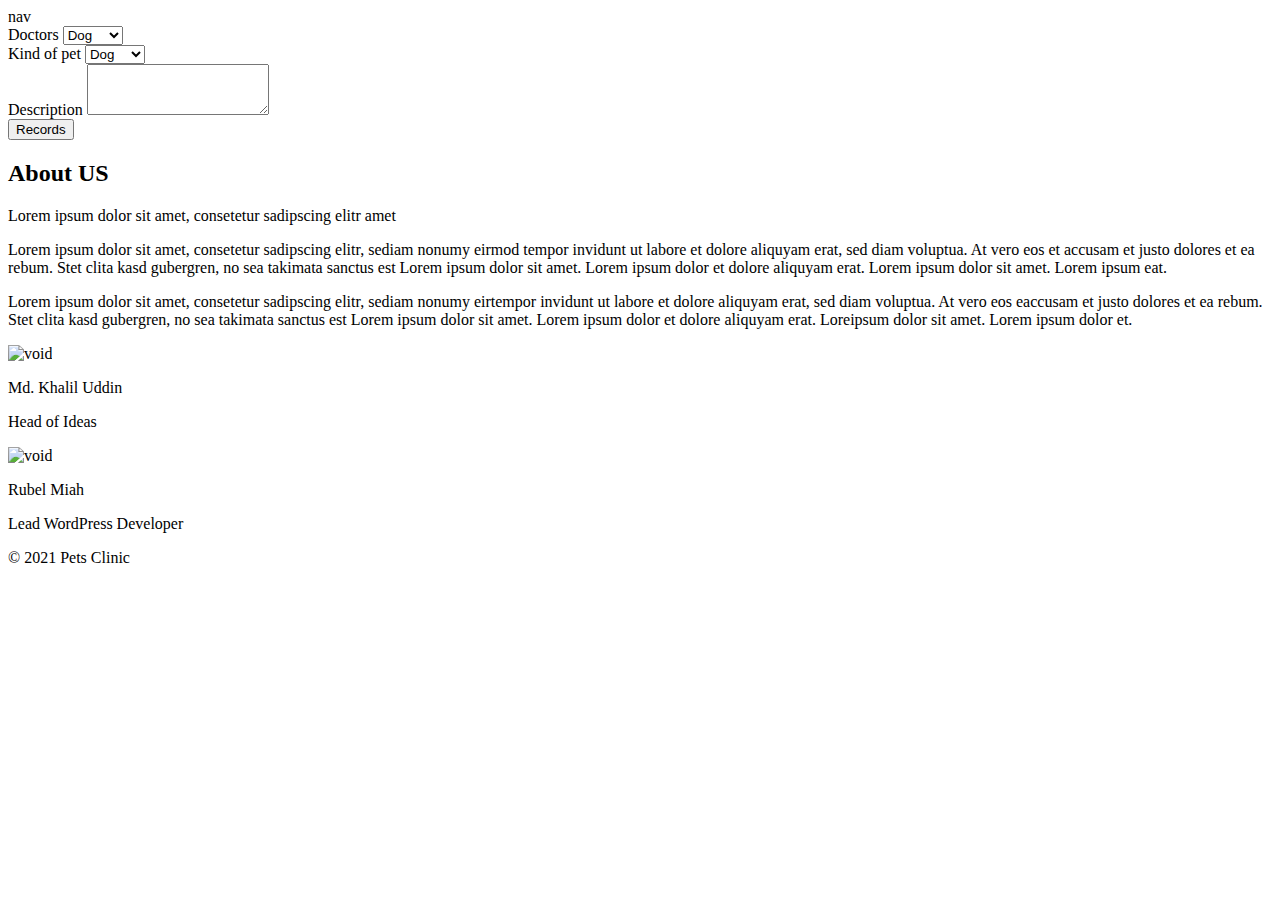
==== src/main/resources/templates/index.html @ e8ec05ac "#116 Create index (main) page" ====
<!DOCTYPE html>
<html lang="en">
<head>
    <meta charset="UTF-8">
    <title>Pets Clinic</title>
    <link rel="stylesheet" th:href="@{/css/bootstrap.min.css}"/>
</head>
<body>
<th:block th:include="/navbar/navbar">nav</th:block>
<div class="container">
    <div class="d-flex align-content-center justify-content-center p-5">
        <form class="w-50">
            <div class="form-group">
                <label for="doctorsFormControlSelect">Doctors</label>
                <select class="form-control" id="doctorsFormControlSelect">
                    <option>Dog</option>
                    <option>Cat</option>
                    <option>Rat</option>
                    <option>Snake</option>
                    <option>Other</option>
                </select>
            </div>
            <div class="form-group">
                <label for="petsFormControlSelect">Kind of pet</label>
                <select class="form-control" id="petsFormControlSelect">
                    <option>Dog</option>
                    <option>Cat</option>
                    <option>Rat</option>
                    <option>Snake</option>
                    <option>Other</option>
                </select>
            </div>
            <div class="form-group">
                <label for="exampleFormControlTextarea1">Description</label>
                <textarea class="form-control" id="exampleFormControlTextarea1" rows="3"></textarea>
            </div>
            <button type="submit" class="btn btn-primary">Records</button>
        </form>
    </div>

    <section class="bg-light" id="Doctors">
        <div class="p-5">
            <h2 class="text-center">About US</h2>

            <p class="text-center mb-5 mt-5">Lorem ipsum dolor sit amet, consetetur sadipscing elitr amet</p>
            <div class="about-content">
                <p class="about-content-item">Lorem ipsum dolor sit amet, consetetur sadipscing elitr, sediam nonumy
                    eirmod
                    tempor invidunt ut labore
                    et
                    dolore
                    aliquyam erat, sed diam voluptua. At vero eos et accusam et justo dolores et ea rebum. Stet clita
                    kasd
                    gubergren, no sea takimata sanctus est Lorem ipsum dolor sit amet. Lorem ipsum dolor et dolore
                    aliquyam
                    erat.
                    Lorem ipsum dolor sit amet. Lorem ipsum eat.</p>
                <p class="about-content-item">Lorem ipsum dolor sit amet, consetetur sadipscing elitr, sediam nonumy
                    eirtempor
                    invidunt ut labore et
                    dolore
                    aliquyam erat, sed diam voluptua. At vero eos eaccusam et justo dolores et ea rebum. Stet clita kasd
                    gubergren,
                    no sea takimata sanctus est Lorem ipsum dolor sit amet. Lorem ipsum dolor et dolore aliquyam erat.
                    Loreipsum
                    dolor sit amet. Lorem ipsum dolor et.</p>
            </div>
            <div class="about-media-content slider">
                <div class="slider-wrapper d-flex">
                    <div class="about-items slide " id="sl-1">
                        <img src="https://nationwide-energy.co.uk/wp-content/uploads/2017/07/blank-avatar.jpg"
                             alt="void">
                        <p class="about-name">Md. Khalil Uddin</p>
                        <p class="about-status">Head of Ideas</p>
                    </div>
                    <div class="about-items slide" id="sl-2">
                        <img src="https://nationwide-energy.co.uk/wp-content/uploads/2017/07/blank-avatar.jpg"
                             alt="void">
                        <div class="container-social-icons">
                            <div class="social-icons">
                                <a href="#" class="facebook-icon"></a>
                                <a href="#" class="twitter-icon"></a>
                                <a href="#" class="google-icon"></a>
                                <a href="#" class="linkedin-icon"></a>
                            </div>
                        </div>
                        <p class="about-name">Rubel Miah</p>
                        <p class="about-status">Lead WordPress Developer</p>
                    </div>
                    <!--                    <div class="about-items slide" id="sl-3">-->
                    <!--                        <img src="https://nationwide-energy.co.uk/wp-content/uploads/2017/07/blank-avatar.jpg"-->
                    <!--                             alt="void">-->
                    <!--                        <div class="container-social-icons">-->
                    <!--                            <div class="social-icons">-->
                    <!--                                <a href="#" class="facebook-icon"></a>-->
                    <!--                                <a href="#" class="twitter-icon"></a>-->
                    <!--                                <a href="#" class="google-icon"></a>-->
                    <!--                                <a href="#" class="linkedin-icon"></a>-->
                    <!--                            </div>-->
                    <!--                        </div>-->
                    <!--                        <p class="about-name">Shamim Mia</p>-->
                    <!--                        <p class="about-status">Sr. Web Developer</p></div>-->
                    <!--                    <div class="about-items slide" id="sl-4">-->
                    <!--                        <img src="https://nationwide-energy.co.uk/wp-content/uploads/2017/07/blank-avatar.jpg"-->
                    <!--                             alt="void">-->
                    <!--                        <div class="container-social-icons">-->
                    <!--                            <div class="social-icons">-->
                    <!--                                <a href="#" class="facebook-icon"></a>-->
                    <!--                                <a href="#" class="twitter-icon"></a>-->
                    <!--                                <a href="#" class="google-icon"></a>-->
                    <!--                                <a href="#" class="linkedin-icon"></a>-->
                    <!--                            </div>-->
                    <!--                        </div>-->
                    <!--                        <p class="about-name">John Doe</p>-->
                    <!--                        <p class="about-status">Front-end Developer</p>-->
                    <!--                    </div>-->
                    <!--                </div>-->
                    <div class="arrows">
                        <div class="arrow-left slide-left"></div>
                        <div class="arrow-right slide-right"></div>
                    </div>
                </div>
            </div>
        </div>
    </section>
</div>
<footer class="bg-dark modal-footer d-block pt-4 pb-3">
    <p class="text-center text-white">© 2021 Pets Clinic</p>
</footer>
</body>
</html>
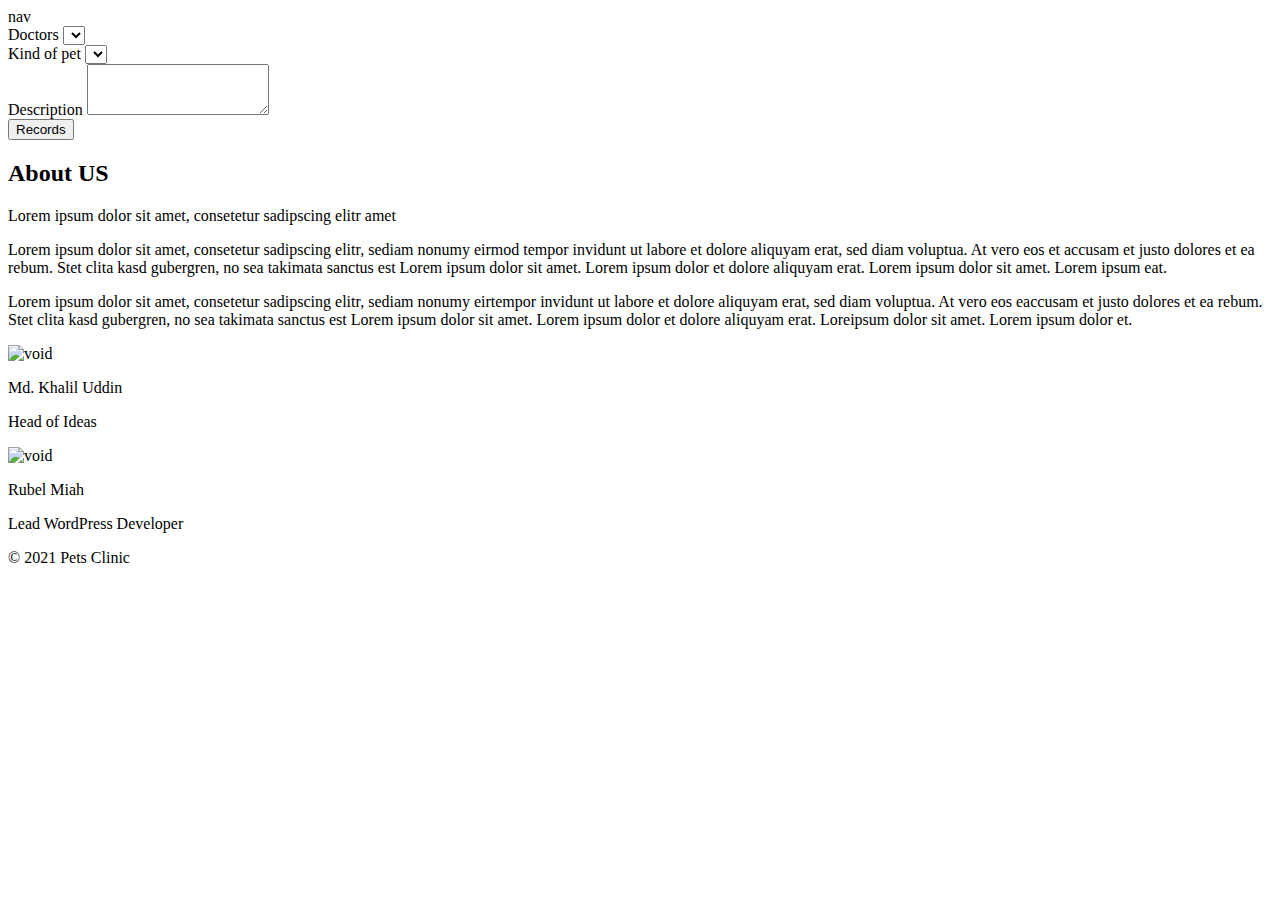
==== commit dedf7d9c: "#117 Implement jQuery requests for show data in  index.html" ====
--- a/src/main/resources/templates/index.html
+++ b/src/main/resources/templates/index.html
@@ -13,21 +13,13 @@
             <div class="form-group">
                 <label for="doctorsFormControlSelect">Doctors</label>
                 <select class="form-control" id="doctorsFormControlSelect">
-                    <option>Dog</option>
-                    <option>Cat</option>
-                    <option>Rat</option>
-                    <option>Snake</option>
-                    <option>Other</option>
+                    <option></option>
                 </select>
             </div>
             <div class="form-group">
                 <label for="petsFormControlSelect">Kind of pet</label>
                 <select class="form-control" id="petsFormControlSelect">
-                    <option>Dog</option>
-                    <option>Cat</option>
-                    <option>Rat</option>
-                    <option>Snake</option>
-                    <option>Other</option>
+                    <option></option>
                 </select>
             </div>
             <div class="form-group">
@@ -127,5 +119,7 @@
 <footer class="bg-dark modal-footer d-block pt-4 pb-3">
     <p class="text-center text-white">© 2021 Pets Clinic</p>
 </footer>
+<script th:src="@{/js/jquery-3.6.0.min.js}"></script>
+<script th:src="@{/js/index.js}"></script>
 </body>
 </html>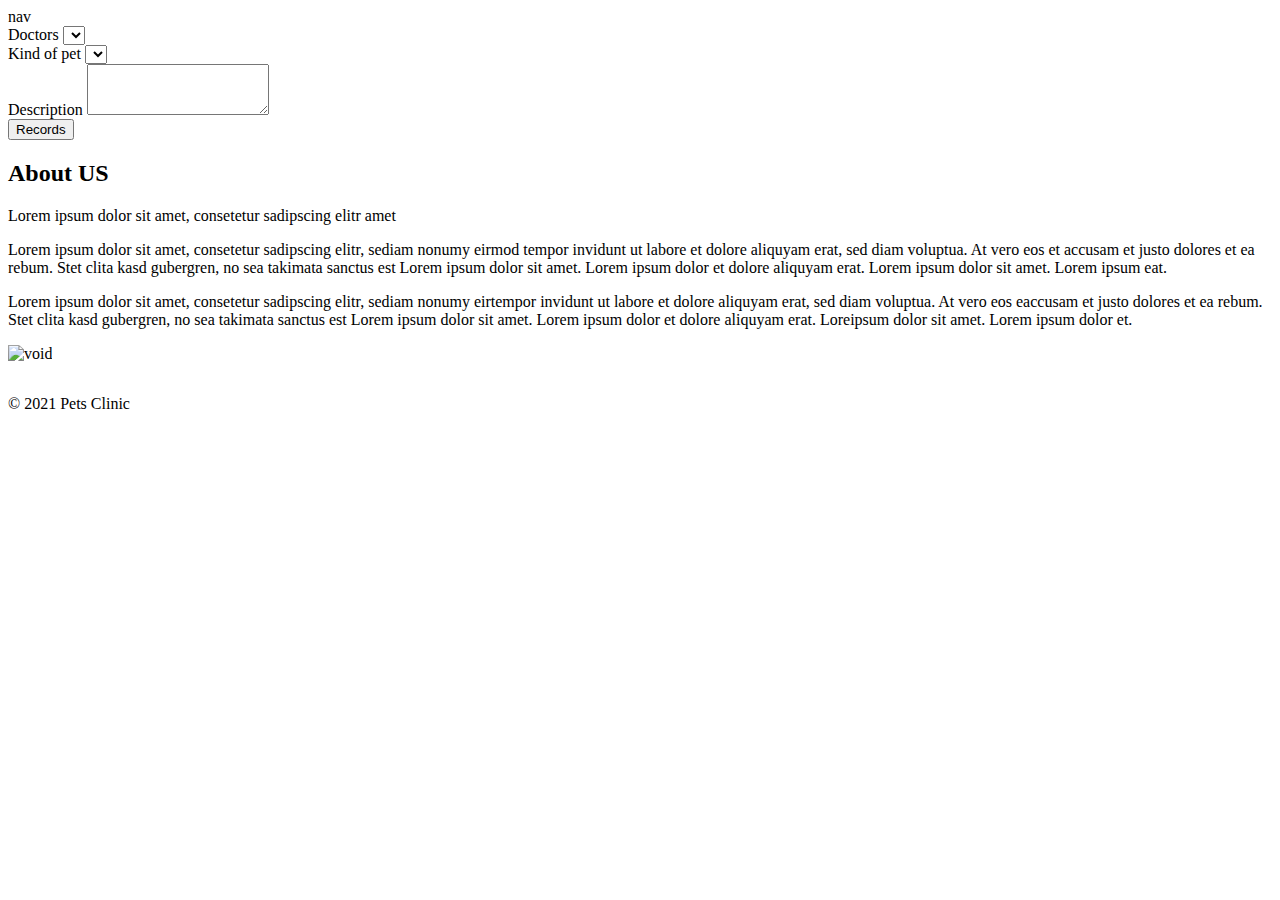
==== commit edbd4cc7: "#117 Implement jQuery requests for show data in  index.html" ====
--- a/src/main/resources/templates/index.html
+++ b/src/main/resources/templates/index.html
@@ -57,56 +57,14 @@
                     Loreipsum
                     dolor sit amet. Lorem ipsum dolor et.</p>
             </div>
-            <div class="about-media-content slider">
+            <div class="about-media-content" style="overflow: hidden">
                 <div class="slider-wrapper d-flex">
-                    <div class="about-items slide " id="sl-1">
+                    <div class="about-item">
                         <img src="https://nationwide-energy.co.uk/wp-content/uploads/2017/07/blank-avatar.jpg"
                              alt="void">
-                        <p class="about-name">Md. Khalil Uddin</p>
-                        <p class="about-status">Head of Ideas</p>
+                        <p class="about-name"></p>
+                        <p class="about-speciality"></p>
                     </div>
-                    <div class="about-items slide" id="sl-2">
-                        <img src="https://nationwide-energy.co.uk/wp-content/uploads/2017/07/blank-avatar.jpg"
-                             alt="void">
-                        <div class="container-social-icons">
-                            <div class="social-icons">
-                                <a href="#" class="facebook-icon"></a>
-                                <a href="#" class="twitter-icon"></a>
-                                <a href="#" class="google-icon"></a>
-                                <a href="#" class="linkedin-icon"></a>
-                            </div>
-                        </div>
-                        <p class="about-name">Rubel Miah</p>
-                        <p class="about-status">Lead WordPress Developer</p>
-                    </div>
-                    <!--                    <div class="about-items slide" id="sl-3">-->
-                    <!--                        <img src="https://nationwide-energy.co.uk/wp-content/uploads/2017/07/blank-avatar.jpg"-->
-                    <!--                             alt="void">-->
-                    <!--                        <div class="container-social-icons">-->
-                    <!--                            <div class="social-icons">-->
-                    <!--                                <a href="#" class="facebook-icon"></a>-->
-                    <!--                                <a href="#" class="twitter-icon"></a>-->
-                    <!--                                <a href="#" class="google-icon"></a>-->
-                    <!--                                <a href="#" class="linkedin-icon"></a>-->
-                    <!--                            </div>-->
-                    <!--                        </div>-->
-                    <!--                        <p class="about-name">Shamim Mia</p>-->
-                    <!--                        <p class="about-status">Sr. Web Developer</p></div>-->
-                    <!--                    <div class="about-items slide" id="sl-4">-->
-                    <!--                        <img src="https://nationwide-energy.co.uk/wp-content/uploads/2017/07/blank-avatar.jpg"-->
-                    <!--                             alt="void">-->
-                    <!--                        <div class="container-social-icons">-->
-                    <!--                            <div class="social-icons">-->
-                    <!--                                <a href="#" class="facebook-icon"></a>-->
-                    <!--                                <a href="#" class="twitter-icon"></a>-->
-                    <!--                                <a href="#" class="google-icon"></a>-->
-                    <!--                                <a href="#" class="linkedin-icon"></a>-->
-                    <!--                            </div>-->
-                    <!--                        </div>-->
-                    <!--                        <p class="about-name">John Doe</p>-->
-                    <!--                        <p class="about-status">Front-end Developer</p>-->
-                    <!--                    </div>-->
-                    <!--                </div>-->
                     <div class="arrows">
                         <div class="arrow-left slide-left"></div>
                         <div class="arrow-right slide-right"></div>
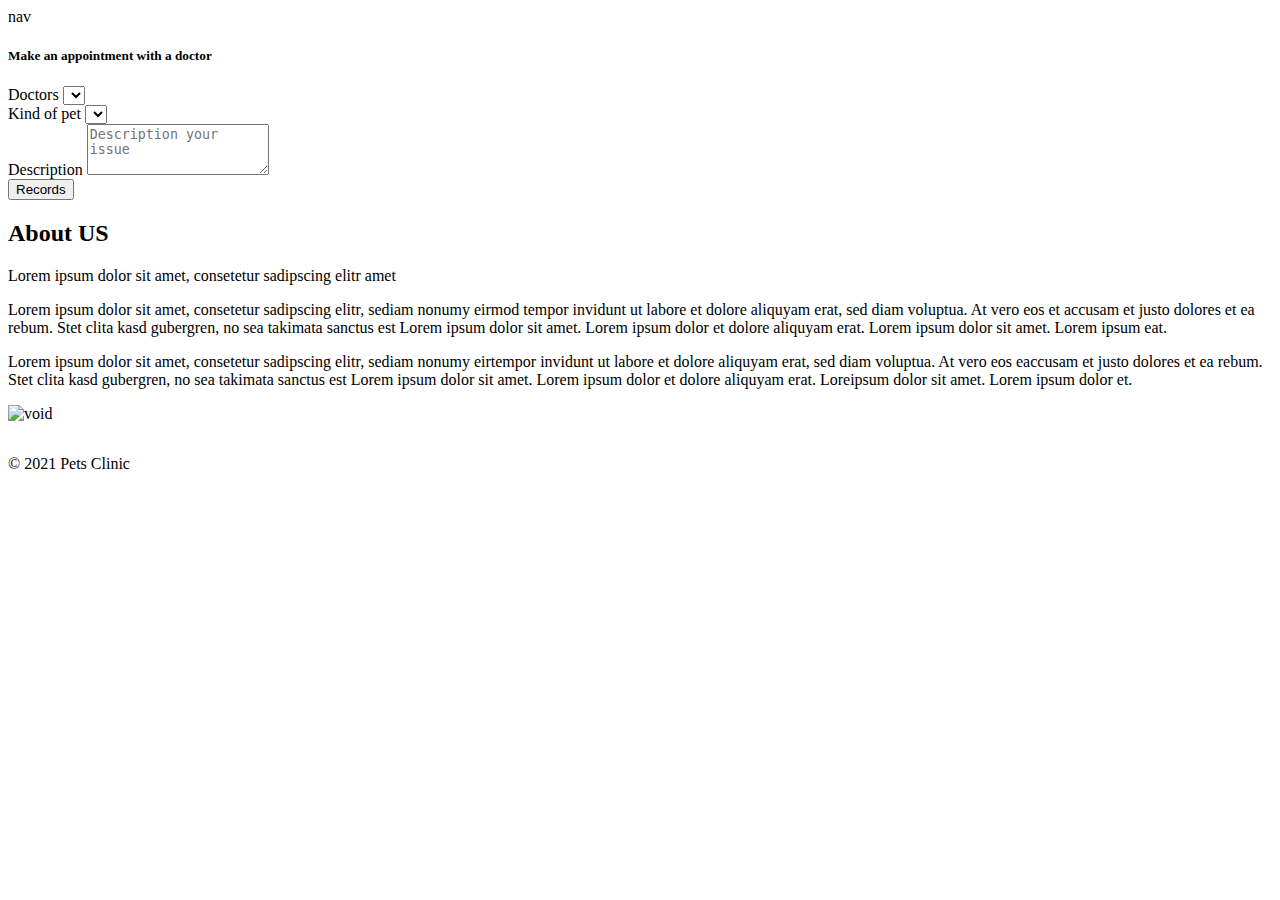
==== commit a2f57cdc: "#117 Implement jQuery requests for show data in  index.html" ====
--- a/src/main/resources/templates/index.html
+++ b/src/main/resources/templates/index.html
@@ -8,23 +8,26 @@
 <body>
 <th:block th:include="/navbar/navbar">nav</th:block>
 <div class="container">
-    <div class="d-flex align-content-center justify-content-center p-5">
-        <form class="w-50">
+    <div class="d-inline-block p-5 ml-auto mr-auto">
+        <h5 class="mb-5">Make an appointment with a doctor</h5>
+
+        <form class="w-50" id="recordsForm" th:action="@{/issues}">
             <div class="form-group">
                 <label for="doctorsFormControlSelect">Doctors</label>
-                <select class="form-control" id="doctorsFormControlSelect">
+                <select class="form-control" name="doctorId" id="doctorsFormControlSelect">
                     <option></option>
                 </select>
             </div>
             <div class="form-group">
                 <label for="petsFormControlSelect">Kind of pet</label>
-                <select class="form-control" id="petsFormControlSelect">
+                <select class="form-control" name="kindOfPetId" id="petsFormControlSelect">
                     <option></option>
                 </select>
             </div>
-            <div class="form-group">
-                <label for="exampleFormControlTextarea1">Description</label>
-                <textarea class="form-control" id="exampleFormControlTextarea1" rows="3"></textarea>
+            <div class="form-group" id="descriptionGroup">
+                <label for="description">Description</label>
+                <textarea class="form-control" id="description" rows="3"
+                          placeholder="Description your issue"></textarea>
             </div>
             <button type="submit" class="btn btn-primary">Records</button>
         </form>
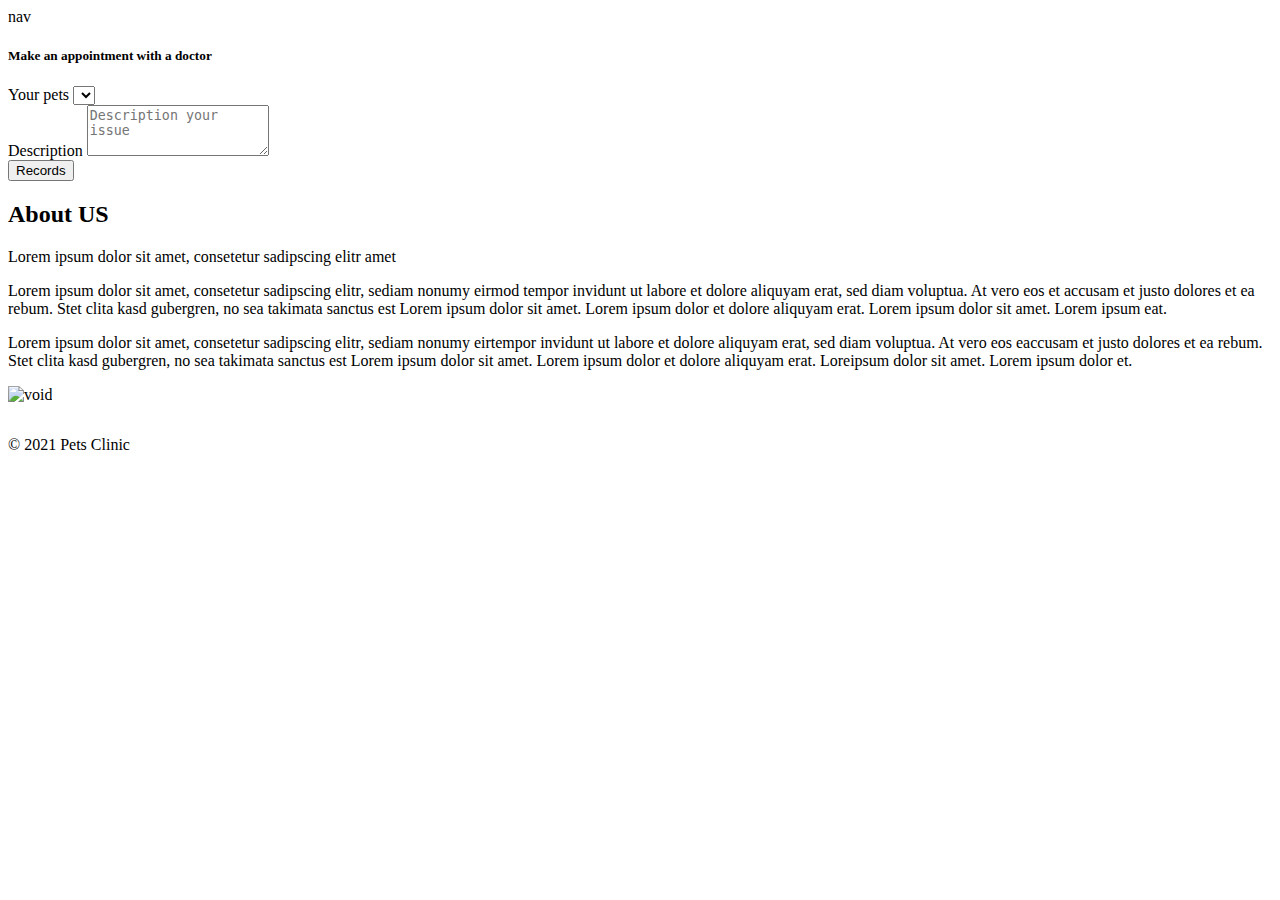
==== commit 46e08d83: "#132 Implement save the Issue to DB" ====
--- a/src/main/resources/templates/index.html
+++ b/src/main/resources/templates/index.html
@@ -8,19 +8,13 @@
 <body>
 <th:block th:include="/navbar/navbar">nav</th:block>
 <div class="container">
-    <div class="d-inline-block p-5 ml-auto mr-auto">
+    <div class="d-block p-5 text-center">
         <h5 class="mb-5">Make an appointment with a doctor</h5>
 
-        <form class="w-50" id="recordsForm" th:action="@{/issues}">
-            <div class="form-group">
-                <label for="doctorsFormControlSelect">Doctors</label>
-                <select class="form-control" name="doctorId" id="doctorsFormControlSelect">
-                    <option></option>
-                </select>
-            </div>
-            <div class="form-group">
-                <label for="petsFormControlSelect">Kind of pet</label>
-                <select class="form-control" name="kindOfPetId" id="petsFormControlSelect">
+        <form class="w-50 m-auto text-left" id="recordsForm" th:action="@{/issues}">
+            <div class="form-group" id="petGroup">
+                <label for="petsFormControlSelect">Your pets</label>
+                <select class="form-control" name="pets" id="petsFormControlSelect">
                     <option></option>
                 </select>
             </div>
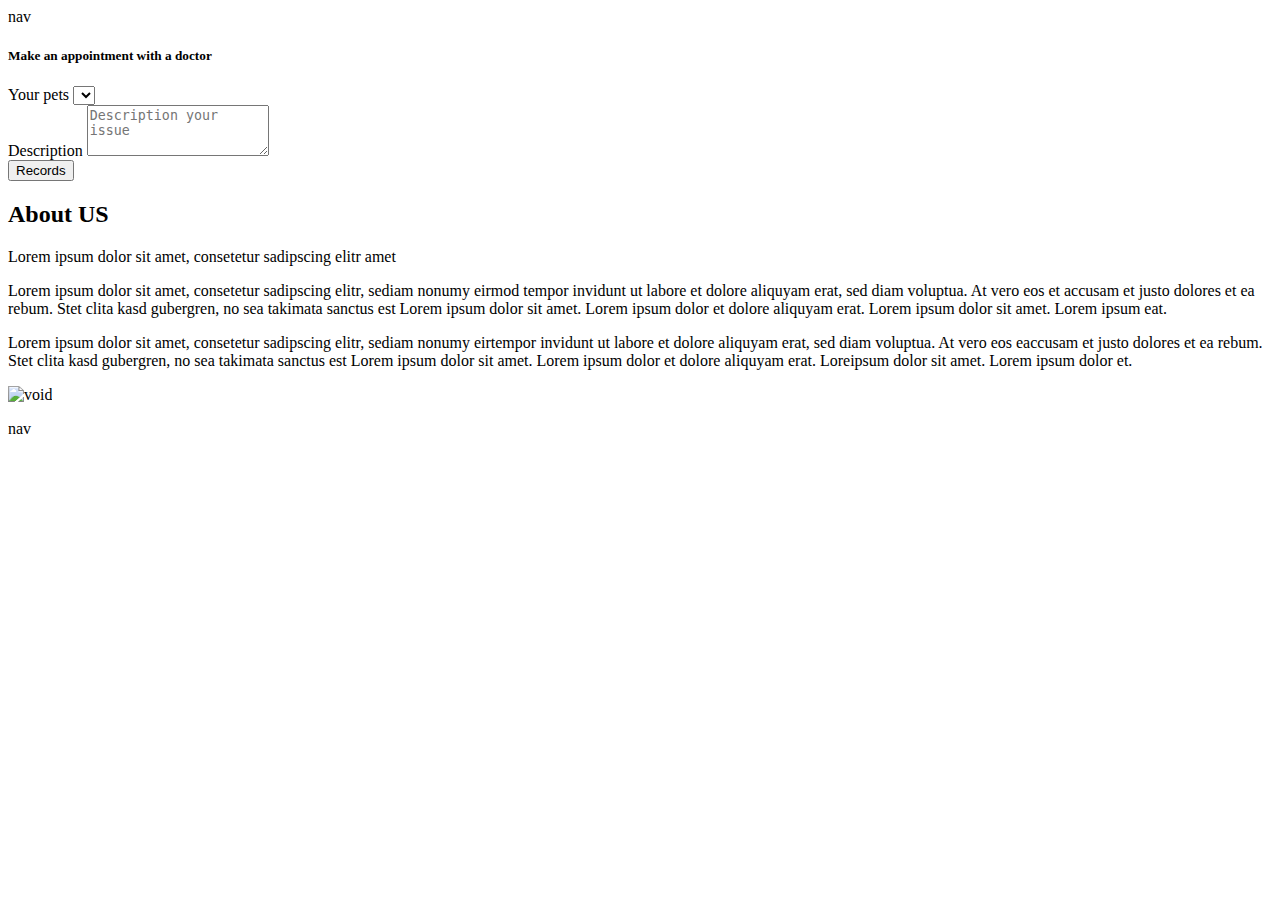
==== commit 3659d01f: "Refactoring template (Footer)" ====
--- a/src/main/resources/templates/index.html
+++ b/src/main/resources/templates/index.html
@@ -6,7 +6,7 @@
     <link rel="stylesheet" th:href="@{/css/bootstrap.min.css}"/>
 </head>
 <body>
-<th:block th:include="/navbar/navbar">nav</th:block>
+<div th:include="/navbar/navbar">nav</div>
 <div class="container">
     <div class="d-block p-5 text-center">
         <h5 class="mb-5">Make an appointment with a doctor</h5>
@@ -71,10 +71,8 @@
         </div>
     </section>
 </div>
-<footer class="bg-dark modal-footer d-block pt-4 pb-3">
-    <p class="text-center text-white">© 2021 Pets Clinic</p>
-</footer>
-<script th:src="@{/js/jquery-3.6.0.min.js}"></script>
+<div th:include="/footer/footer">nav</div>
+<script th:src="@{/js/jquery/jquery-3.6.0.min.js}"></script>
 <script th:src="@{/js/index.js}"></script>
 </body>
 </html>